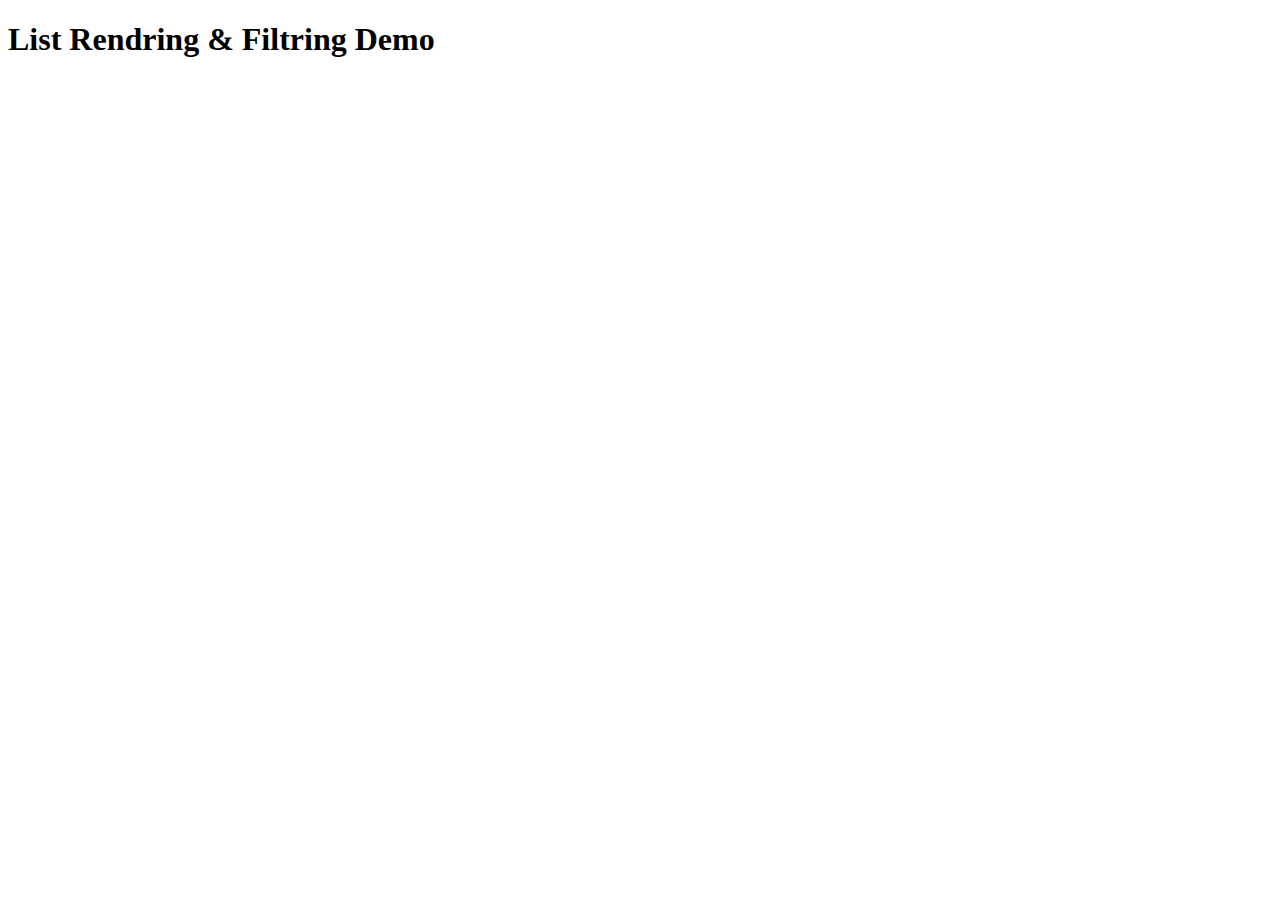
==== index.html @ 91129e4b "chore: project scaffolding" ====
<!DOCTYPE html>
<html lang="en">
  <head>
    <meta charset="UTF-8" />
    <meta name="viewport" content="width=device-width, initial-scale=1.0" />
    <title>List Rendring & Filtring Demo</title>
  </head>
  <body>
    <header>
      <h1>List Rendring & Filtring Demo</h1>
      <!-- theme toggle goes here -->
    </header>

    <section id="filters">
      <!-- filter controls injected later -->
    </section>

    <section id="list-container">
      <!-- dynamic  list rows will render here -->
    </section>

    <!-- modal root node -->
    <div id="modal-root"></div>

    <script src="app.js"></script>
  </body>
</html>
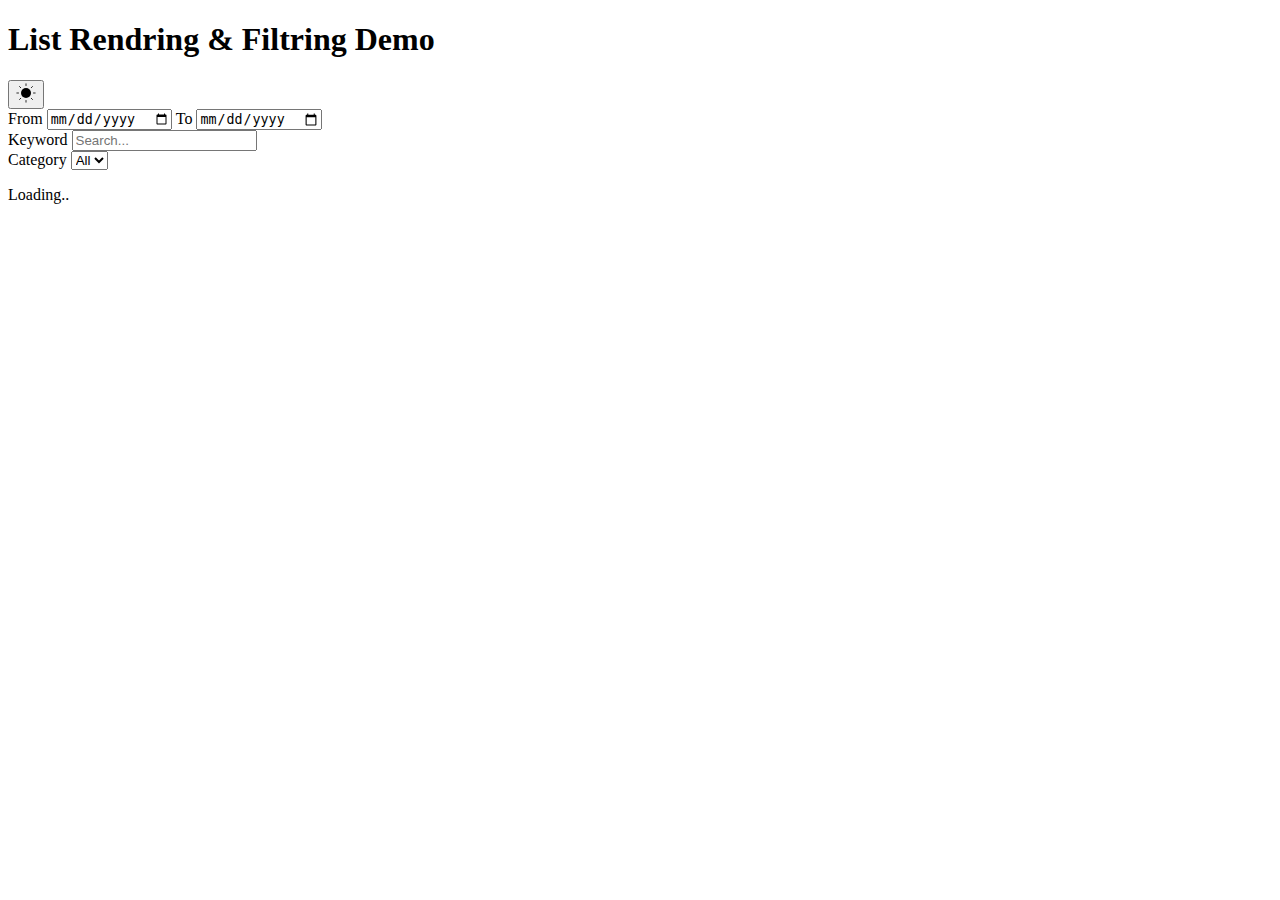
==== commit 0854c4d7: "feat: base HTML skeleton (header, filters, list, modal)" ====
--- a/index.html
+++ b/index.html
@@ -6,22 +6,85 @@
     <title>List Rendring & Filtring Demo</title>
   </head>
   <body>
-    <header>
-      <h1>List Rendring & Filtring Demo</h1>
-      <!-- theme toggle goes here -->
+    <!-- ========= Header ========= -->
+    <header class="app-header">
+      <h1 class="app-title">List Rendring & Filtring Demo</h1>
+
+      <!-- Theme toggle button -->
+      <button
+        id="theme-toggle"
+        class="toggle"
+        aria-label="Toggle light / dark theme"
+        title="Toggle theme"
+      >
+        <svg
+          id="icon-sun"
+          xmlns="http://www.w3.org/2000/svg"
+          viewBox="0 0 24 24"
+          width="20"
+          height="20"
+          aria-hidden="true"
+        >
+          <path d="M12 18a6 6 0 100-12 6 6 0 000 12z" fill="currentColor" />
+          <g stroke="currentColor" stroke-linecap="round">
+            <line x1="12" y1="1" x2="12" y2="3" />
+            <line x1="12" y1="21" x2="12" y2="23" />
+            <line x1="4.22" y1="4.22" x2="5.64" y2="5.64" />
+            <line x1="18.36" y1="18.36" x2="19.78" y2="19.78" />
+            <line x1="1" y1="12" x2="3" y2="12" />
+            <line x1="21" y1="12" x2="23" y2="12" />
+            <line x1="4.22" y1="19.78" x2="5.64" y2="18.36" />
+            <line x1="18.36" y1="5.64" x2="19.78" y2="4.22" />
+          </g>
+        </svg>
+      </button>
     </header>
 
-    <section id="filters">
-      <!-- filter controls injected later -->
+    <!-- ========= Filters ========= -->
+    <section id="filters" class="filters" aria-label="Filter controls">
+      <!-- Date range -->
+      <div class="filter-group">
+        <label for="date-from">From</label>
+        <input type="date" id="date-from" name="date-from" />
+
+        <label for="date-to">To</label>
+        <input type="date" id="date-to" name="date-to" />
+      </div>
+
+      <!-- Keywords -->
+      <div class="filter-group">
+        <label for="keyword">Keyword</label>
+        <input
+          type="search"
+          name="keyword"
+          id="keyword"
+          placeholder="Search..."
+          autocomplete="off"
+        />
+      </div>
+
+      <!-- Category (populated by JS) -->
+      <div class="filter-group">
+        <label for="category">Category</label>
+        <select name="Category" id="category">
+          <option value="">All</option>
+        </select>
+      </div>
     </section>
 
-    <section id="list-container">
-      <!-- dynamic  list rows will render here -->
+    <!-- ========= List container ========= -->
+    <section
+      id="list-container"
+      class="list-container"
+      aria-label="Results list"
+      tabindex="0"
+    >
+      <p class="empty-state">Loading..</p>
     </section>
 
-    <!-- modal root node -->
-    <div id="modal-root"></div>
+    <!-- ========= Modal placeholder ========= -->
+    <div id="modal-root" class="hidden" aria-live="polite"></div>
 
-    <script src="app.js"></script>
+    <script src="./app.js"></script>
   </body>
 </html>
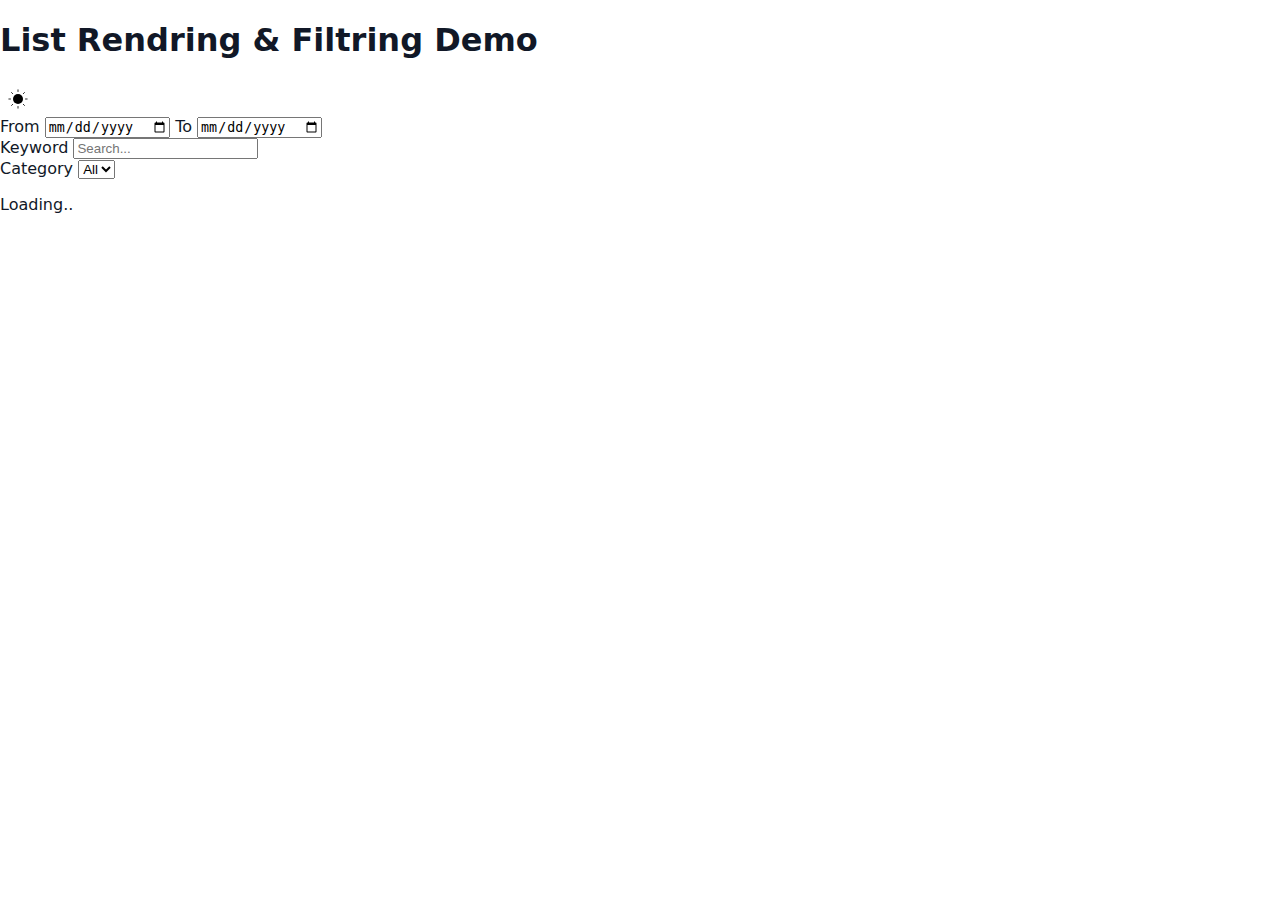
==== commit 1ac11299: "feat: theme toggle w/ persistance and icon swap" ====
--- a/index.html
+++ b/index.html
@@ -4,6 +4,7 @@
     <meta charset="UTF-8" />
     <meta name="viewport" content="width=device-width, initial-scale=1.0" />
     <title>List Rendring & Filtring Demo</title>
+    <link rel="stylesheet" href="./styles.css" />
   </head>
   <body>
     <!-- ========= Header ========= -->
--- a/styles.css
+++ b/styles.css
@@ -0,0 +1,125 @@
+/*========================================= 
+Design tokes - Global CSS variables
+----------------------------------
+Naming patter: --{category}-{scale}
+----------------------------------*/
+
+/* ..........Light-theme defaults .......... */
+
+:root {
+  /* Typography */
+  --font-sans: system-ui, -apple-system, "Segoe UI", Roboto, sans-serif;
+  --font-mono: ui-monospace, SFMono-Regular, Menlo, monospace;
+
+  /* Spacing scale (rem) */
+  --space-0: 0;
+  --space-1: 0.25rem;
+  --space-2: 0.5rem;
+  --space-3: 1rem;
+  --space-4: 1.5rem;
+  --space-5: 2rem;
+
+  /* Radius */
+  --radius-sm: 0.25rem;
+  --radius-md: 0.5rem;
+  --radius-lg: 0.75rem;
+
+  /* Z-index layers */
+  --z-base: 0;
+  --z-sticky: 10;
+  --z-toast: 20;
+  --z-modal-overlay: 30;
+  --z-modal: 40;
+
+  /* Surface & text (light) */
+  --surface-0: #ffffff; /* page background */
+  --surface-1: #f6f6f7; /* cards, list rows */
+  --surface-2: #e5e7eb; /* headers, inputs */
+
+  --text-1: #111827; /* primary */
+  --text-2: #374151; /* secondary */
+
+  /* Accent (same for both themes) */
+  --accent-500: #6366f1; /* indogo 500 */
+  --accent-600: #4f46e5; /* indogo 600 */
+
+  /* Animation timing */
+  --ease-standard: cubic-bezier(0.4, 0, 0.2, 1);
+  --dur-fast: 250ms;
+}
+
+/* ..........Dark-theme overrides .......... */
+@media (prefers-color-scheme: dark) {
+  :root {
+    --surface-0: #111827;
+    --surface-1: #1f2937;
+    --surface-2: #374151;
+    --text-1: #f9fafb;
+    --text-2: #d1d5db;
+  }
+}
+
+/* Manual theme toggle support */
+.theme-light {
+  /* explicit light override */
+  --surface-0: #ffffff;
+  --surface-1: #f6f6f7;
+  --surface-2: #e5e7eb;
+  --text-1: #111827;
+  --text-2: #374151;
+}
+
+/* .......... Reset & base styles .......... */
+*,
+*::before,
+*::after {
+  box-sizing: border-box;
+}
+
+body {
+  margin: 0;
+  font-family: var(--font-sans);
+  background: var(--surface-0);
+  color: var(--text-1);
+}
+
+/* baseline classes you can extend later */
+.hidden {
+  display: none !important;
+}
+
+/* === Theme toggle styles === */
+.toggle {
+  border: 0;
+  background: transparent;
+  padding: var(--space-2);
+  cursor: pointer;
+  transition: transform var(--dur-fast) var(--ease-standard);
+  border-radius: var(--radius-md);
+}
+
+.toggle:focus-visible {
+  outline: 2px solid var(--accent-500);
+  outline-offset: 2px;
+}
+
+.toggle:is(:hover, :focus-visible) {
+  transform: rotate(20deg);
+}
+
+.toggle svg {
+  display: block;
+  width: 1.25rem;
+  height: 1.25rem;
+}
+
+.toggle.is-dark svg {
+  /* rotate 180° so the moon icon aligns naturally */
+  transform: rotate(180deg);
+}
+
+@media (prefers-color-scheme: dark) {
+  .theme-dark .toggle svg {
+    filter: invert(1);
+  }
+}
